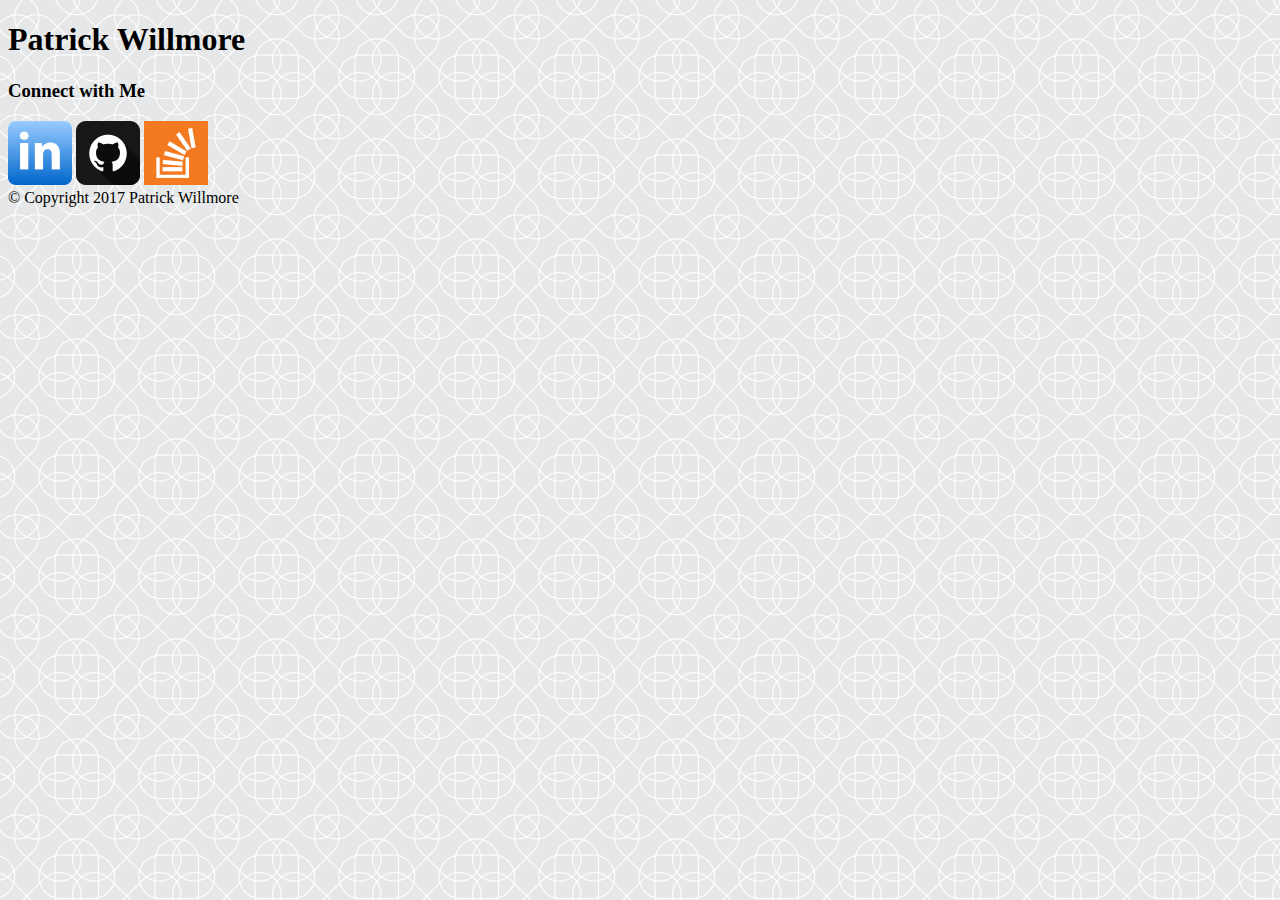
==== contact.html @ 9469ad85 "linksComplete" ====
<!DOCTYPE html>
<html lang="en-us">

<head>
	<meta charset="UTF-8">
	<title>Patrick Contact</title>
	<link rel="stylesheet" type="text/css" href="./assets/css/style.css">
</head>	

<body>
	<h1>Patrick Willmore</h1>
	

<h3>Connect with Me</h3>
	<a href="https://www.linkedin.com/in/patrick-willmore-3153a1a/"><img src="./assets/images/linkedin_64.png" alt="linkedin"></a>
	<a href="https://github.com/Patrick-Willmore"><img src="./assets/images/github_64.png" alt="github"></a>
	<a href="https://stackexchange.com/users/12072493/patrick-willmore"><img src="./assets/images/overflow-64.png" alt="overflow"></a>

<footer>
	&#169; Copyright 2017 Patrick Willmore
</footer>

</body>



</html>
---- assets/css/style.css ----
body {
	background-image : url("../../assets/images/intersection.png");
}
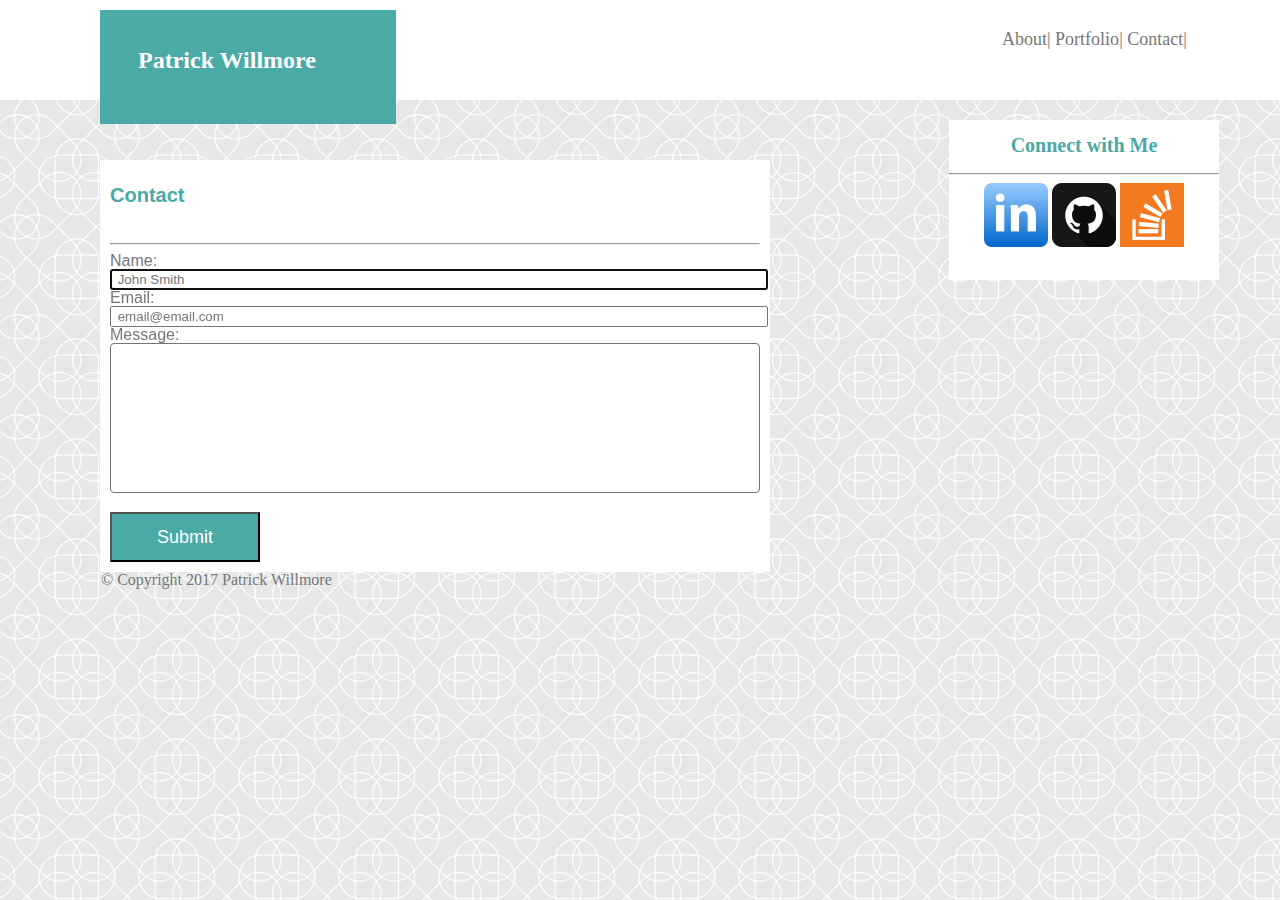
==== commit 4d1b71ed: "Finished*" ====
--- a/contact.html
+++ b/contact.html
@@ -3,19 +3,60 @@
 
 <head>
 	<meta charset="UTF-8">
-	<title>Patrick Contact</title>
+	<title>Patrick bio</title>
+	<link rel="stylesheet" type="text/css" href="./assets/css/reset.css">
 	<link rel="stylesheet" type="text/css" href="./assets/css/style.css">
 </head>	
 
 <body>
-	<h1>Patrick Willmore</h1>
+	<header>
+		<div class="Name">
+			<h1>Patrick Willmore</h1>
+		</div>
+		<div class="rightside">
+			<div class="Links">
+				<a href="./index.html">About</a>|
+				<a href="./portfolio.html">Portfolio</a>|
+				<a href="./contact.html">Contact</a>|
+			</div>
+		</div>	
+	</header>
+	<section>
+		<div id="About">
+			<p>Contact</p>
+		</div>
+		<hr>
+
+		<form>
+			<div class="form">
+				 Name:<br>
+				  <input type="text" name="Name" placeholder=" John Smith" autofocus>
+  <br>
+   Email:<br>
+  <input type="text" name="Email" placeholder=" email@email.com">
+  <br>
+   Message:<br>
+   <textarea>
 	
+	</textarea>
+   <br><br>
+   
+   <input type="submit" placeholder="Submit">
+			</div>
+		</form>
+	
+	</section>
 
-<h3>Connect with Me</h3>
-	<a href="https://www.linkedin.com/in/patrick-willmore-3153a1a/"><img src="./assets/images/linkedin_64.png" alt="linkedin"></a>
-	<a href="https://github.com/Patrick-Willmore"><img src="./assets/images/github_64.png" alt="github"></a>
-	<a href="https://stackexchange.com/users/12072493/patrick-willmore"><img src="./assets/images/overflow-64.png" alt="overflow"></a>
-
+	<div class="rightside">
+		<aside><div id="Connect"> Connect with Me</br></div>
+		<hr>
+		<div id="icons">
+		<a href="https://www.linkedin.com/in/patrick-willmore-3153a1a/"><img src="./assets/images/linkedin_64.png" alt="linkedin" img class="logo"></a>
+		<a href="https://github.com/Patrick-Willmore"><img src="./assets/images/github_64.png" alt="github" img class="logo"></a>
+		<a href="https://stackexchange.com/users/12072493/patrick-willmore"><img src="./assets/images/overflow-64.png" alt="overflow" img class="logo"></a>
+		</aside>
+		</div>
+	</div>
 <footer>
 	&#169; Copyright 2017 Patrick Willmore
 </footer>
--- a/assets/css/style.css
+++ b/assets/css/style.css
@@ -1,3 +1,158 @@
 body {
 	background-image : url("../../assets/images/intersection.png");
-}+	color: #777777;
+}
+	
+/*h1,h2,h3,h4 {
+	font-family: 'Georgia', Times, Times New Roman, serif;
+}*/
+
+header {
+	font-family: 'Georgia', Times, Times New Roman, serif;
+	height: 100px;
+	width: 100%;
+	background-color: white;
+}
+
+.Name {
+	font-size: 24px;
+	height: 38px;
+	width: 220px;
+	color: white;
+	background-color: #4aaaa5;
+	float: left;
+	margin-right: 45%;
+	margin-left: 100px;
+	padding: 38px;
+	margin-top: 10px;
+}
+
+.Links {
+	font-size: 18px;
+	float: left;
+	display: inline;
+	height: 100px;
+	width: 220px;
+	font-color: #777777;
+	padding: 30px;
+}
+
+.Links a {
+	color: #777777;
+	text-decoration: none;
+}
+
+#About {
+	font-size: 20px;
+	color: #4aaaa5;
+	font-weight: bold;
+	border-bottom: 3px;
+	border-color: #777777;
+	width: 650px;
+	height: 50px;
+	padding-top: 15px
+}
+section {
+	margin-left: 100px;
+	margin-right: 30px;
+	font-family: 'Arial', 'Helvetica Neue', Helvetica, sans-serif;
+	width: 650px;
+	height: auto;
+	font-color: #777777;
+	background-color: white;
+	float: left;
+	clear: left;
+	padding: 10px;
+}
+
+aside {
+	position: fixed;
+	top: 120px;
+	right: 1px;
+	width: 270px;
+	height: 160px;
+	float:left;
+	margin-right: 60px;
+	clear:left;
+	background-color: white;
+	align-items: center;
+}
+
+#Connect {
+	font-size: 20px;
+	text-align: center;
+	color: #4aaaa5;
+	font-weight: bold;
+	border-bottom: 3px;
+	border-color: #777777;
+	width: 270px;
+	height: 30px;
+	padding-top: 15px;
+}
+
+.logo {
+	display: inline-block;
+    margin-left: auto;
+    margin-right: auto;
+    height: 64px; 
+}
+
+#icons {
+	text-align:center;
+}
+
+footer {
+	position: relative; 
+	height: 70px;
+	width: 100%;
+	bottom: 0px; 
+	left: 1px; 
+	clear: left;
+	text-align: left;
+	margin-left: 100px;
+}
+
+.port {
+	padding:12px;
+}
+
+img {
+	caption-side: bottom;
+}
+
+
+textarea {   
+ 	width: 100%;
+    height: 150px;
+    box-sizing: border-box;
+    border: 1px solid initial;
+    border-radius: 4px;
+    background-color: white;
+    resize: none;
+}
+
+input[type=text] {
+	width: 100%;
+}
+
+input[type=submit] {
+	background-color: #4aaaa5;
+	color: white;
+	width: 150px;
+	height: 50px;
+	font-size: 18px;
+}
+/*figcaption {
+    caption-side: bottom;
+    width: 300px;
+    height: 20px;
+    background-color: teal;
+    position: relative;
+    bottom: 0;*/
+}
+/*.rightside {
+	position
+	font-size: 18px;
+	display: inline;
+	font-color: #777777;
+}*/